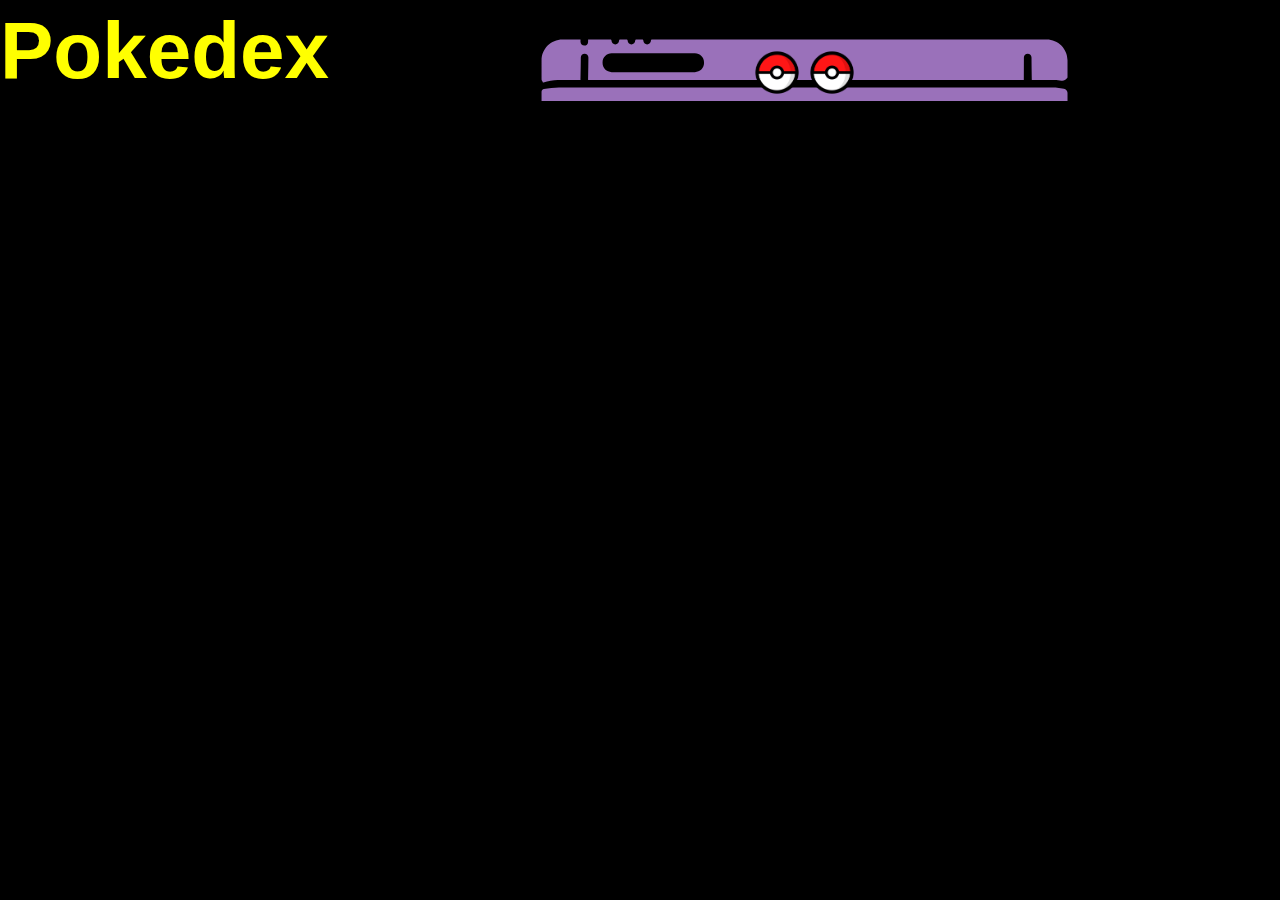
==== index.html @ 765e75d3 "v 01" ====
<!DOCTYPE html>
<html lang="fr">
<head>
    <meta charset="UTF-8">
    <meta name="viewport" content="width=device-width, initial-scale=1.0">
    <link href="style.css" rel="stylesheet">
    <link href="https://fonts.cdnfonts.com/css/pokemon-solid" rel="stylesheet">
    <title>pokedex</title>
</head>
<h1>Pokedex</h1>
</head>
<body>
   <div class="pokedex">
    <div id="pokedex" class="screen">
          <div id="pokemon-details"></div>
        <div class="button-container">
            <img src="img/pokeball.svg.png" alt="Précédent" id="prev-btn" class="nav-button">
            <img src="img/pokeball.svg.png" alt="Suivant" id="next-btn" class="nav-button">
        </div>
    </div>
   </div> 
    <script src="script.js"></script>
  
</body>
</html>
---- style.css ----
body {
    padding: 0%;
    margin: 0%;
    display: flex;
    flex-direction: row;
    justify-content: center;
    align-items: center;
    background-color:black;
    margin: 0;
    font-family: Arial, sans-serif;
  }
  
  h1{
    font-family: 'Pokemon Solid', sans-serif;
    color: yellow; 
    font-size: 5em;        
    padding: 0%;
    margin: 0%;                                 
  }

 
   .pokedex{
    background-image: url(img/gameboy.svg);
    background-size: cover; /* Ajustement pour couvrir toute la surface */
    background-repeat: no-repeat; /* Empêche la répétition de l'image */
    width: 80%;
    height: auto;
   }

   .screen {
        padding: 0;
        display: flex;
        flex-direction: column;
        align-items: center;
        justify-content: center;
        gap: 0%;
    }

  .nav-button {
    width: 50px; /* Ajustez la taille des boutons selon vos besoins */
    height: auto;
    cursor: pointer;
  }
  
  #pokemon-details {
    text-align: center;
    padding-top: 5%;
    color: antiquewhite;
  }
  #pokemon-details img {
    width: 200px; /* Taille de l'image */
    height: auto; /* Conserve le rapport d'aspect */
    display: block; /* Pour s'assurer que l'image se comporte comme un bloc */
   padding-top: 30%;
  }
  #pokemon-details h3 {
    margin: 5px 0; /* Réduit l'espace au-dessus et en dessous du titre */
  }
  
  #pokemon-details p {
    margin: 3px 0; /* Réduit l'espace au-dessus et en dessous des paragraphes */
  }
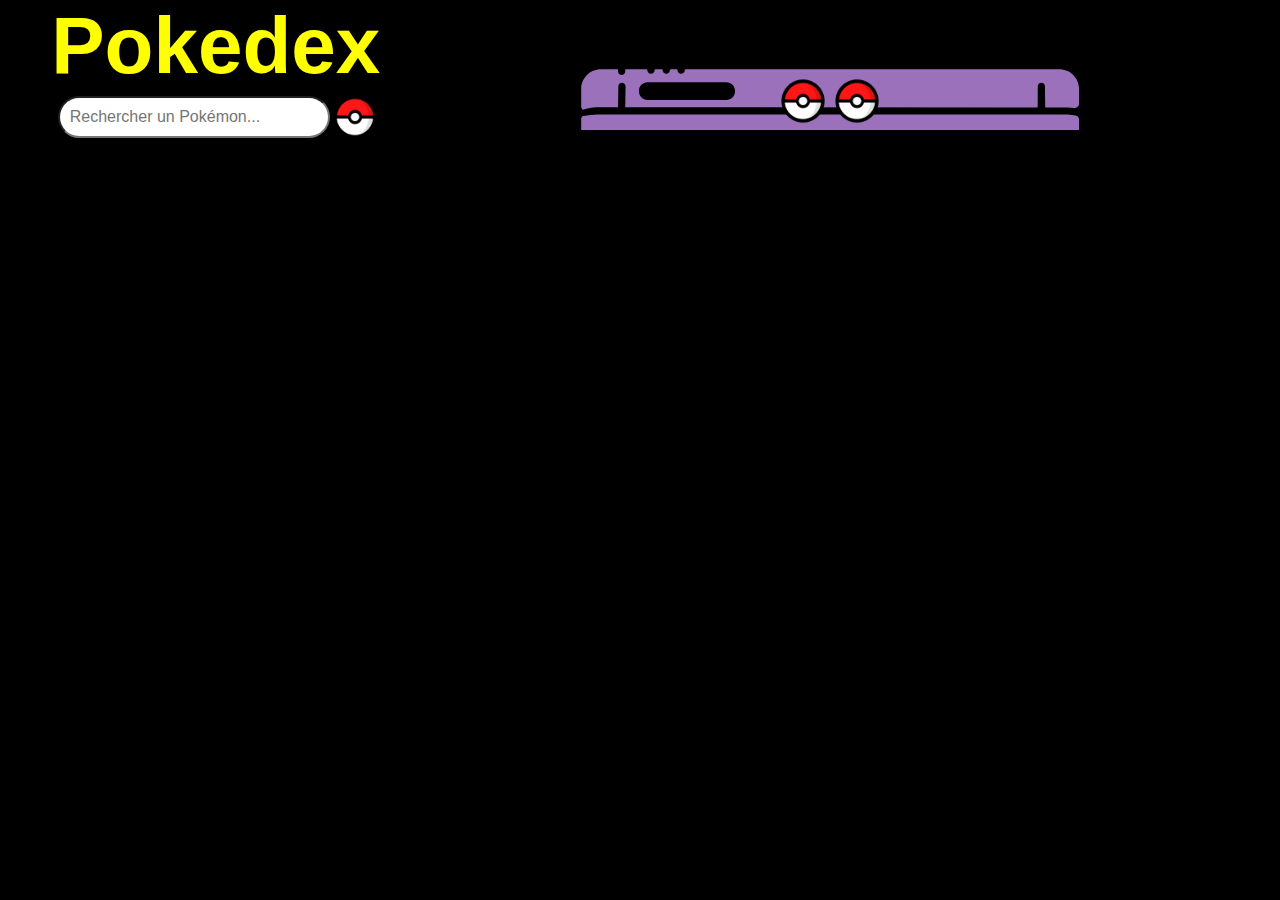
==== commit 1ab98494: "V2 avec Search bar" ====
--- a/index.html
+++ b/index.html
@@ -7,9 +7,16 @@
     <link href="https://fonts.cdnfonts.com/css/pokemon-solid" rel="stylesheet">
     <title>pokedex</title>
 </head>
-<h1>Pokedex</h1>
-</head>
+
 <body>
+    <div class="search">
+        <h1>Pokedex</h1>
+        <div id="search-container">
+            <input type="text" id="search-bar" placeholder="Rechercher un Pokémon..." >
+            <img id="search-btn" src="img/pokeball.svg.png" alt="Rechercher" class="nav-button">
+        </div>
+    </div>
+
    <div class="pokedex">
     <div id="pokedex" class="screen">
           <div id="pokemon-details"></div>
--- a/style.css
+++ b/style.css
@@ -1,5 +1,6 @@
 body {
     padding: 0%;
+    padding-left: 4%;
     margin: 0%;
     display: flex;
     flex-direction: row;
@@ -59,4 +60,18 @@
   
   #pokemon-details p {
     margin: 3px 0; /* Réduit l'espace au-dessus et en dessous des paragraphes */
+  }
+
+  #search-container {
+    display: flex;
+    align-items: center;
+    margin-bottom: 20px;
+    padding-left: 2%;
+  }
+  
+  #search-bar {
+    width: calc(100% - 50px); /* Ajuster la largeur pour laisser de la place à l'image */
+    padding: 10px;
+    font-size: 16px;
+    border-radius: 50px;
   }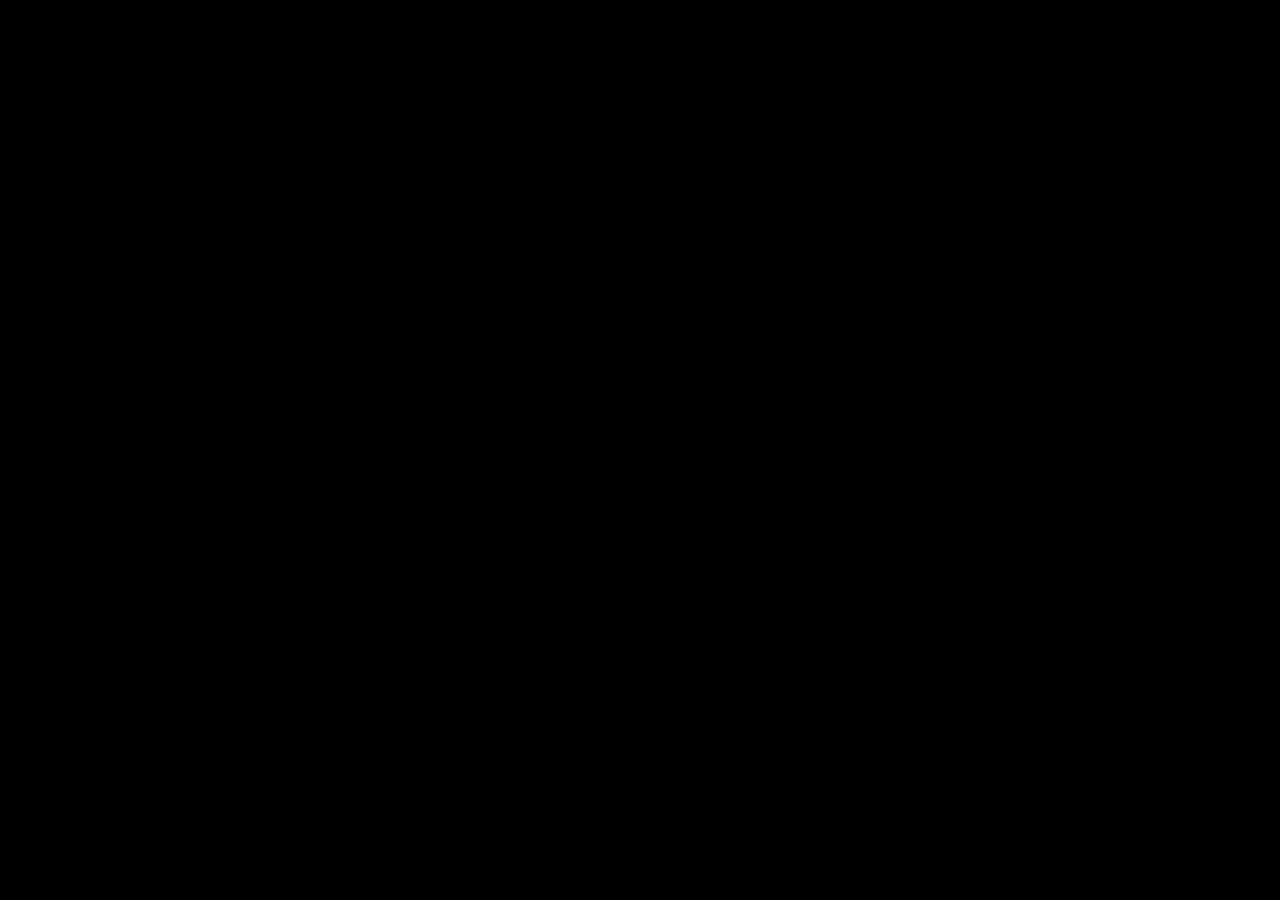
==== commit f7c7914f: "v3" ====
--- a/index.html
+++ b/index.html
@@ -8,28 +8,6 @@
     <title>pokedex</title>
 </head>
 
-<body>
-    <div class="search">
-        <h1>Pokedex</h1>
-        <div id="search-container">
-            <input type="text" id="search-bar" placeholder="Rechercher un Pokémon..." >
-            <img id="search-btn" src="img/pokeball.svg.png" alt="Rechercher" class="nav-button">
-        </div>
-    </div>
 
-   <div class="pokedex">
-    <div id="pokedex" class="screen">
-          <div id="pokemon-details"></div>
-        <div class="button-container">
-            <img src="img/pokeball.svg.png" alt="Précédent" id="prev-btn" class="nav-button">
-            <img src="img/pokeball.svg.png" alt="Suivant" id="next-btn" class="nav-button">
-        </div>
-    </div>
-   </div> 
-    <script src="script.js"></script>
-  
-</body>
-</html>
 
- 
-  +</html>--- a/style.css
+++ b/style.css
@@ -12,7 +12,7 @@
   }
   
   h1{
-    font-family: 'Pokemon Solid', sans-serif;
+    font-family: 'Pokemon Solid', sans-serif; /*police pokémon*/
     color: yellow; 
     font-size: 5em;        
     padding: 0%;
@@ -22,8 +22,8 @@
  
    .pokedex{
     background-image: url(img/gameboy.svg);
-    background-size: cover; /* Ajustement pour couvrir toute la surface */
-    background-repeat: no-repeat; /* Empêche la répétition de l'image */
+    background-size: cover; 
+    background-repeat: no-repeat; 
     width: 80%;
     height: auto;
    }
@@ -34,11 +34,11 @@
         flex-direction: column;
         align-items: center;
         justify-content: center;
-        gap: 0%;
+
     }
 
   .nav-button {
-    width: 50px; /* Ajustez la taille des boutons selon vos besoins */
+    width: 50px; 
     height: auto;
     cursor: pointer;
   }
@@ -49,13 +49,13 @@
     color: antiquewhite;
   }
   #pokemon-details img {
-    width: 200px; /* Taille de l'image */
-    height: auto; /* Conserve le rapport d'aspect */
-    display: block; /* Pour s'assurer que l'image se comporte comme un bloc */
+    width: 200px; 
+    height: auto; 
+    display: block; 
    padding-top: 30%;
   }
   #pokemon-details h3 {
-    margin: 5px 0; /* Réduit l'espace au-dessus et en dessous du titre */
+    margin: 5px 0; 
   }
   
   #pokemon-details p {
@@ -74,4 +74,68 @@
     padding: 10px;
     font-size: 16px;
     border-radius: 50px;
-  }+  }
+
+  @media only screen and (max-width: 480px) {
+    body {
+      padding: 0;
+      display: flex;
+      flex-direction: column;
+      align-items: center;
+      justify-content: center;
+    }
+  
+    .pokedex {
+      width: 100%; /* Utiliser toute la largeur disponible */
+      height: auto; /* Ajuster la hauteur en fonction de la largeur */
+    }
+  
+    #pokemon-details img {
+      width: 150px; /* Réduire la taille de l'image */
+    }
+  
+    #search-container {
+      padding-left: 0; /* Ajuster l'espacement à gauche */
+    }
+  
+    #search-bar {
+      width: calc(100% - 30px); /* Réduire la largeur de la barre de recherche */
+      margin-left: 10px; /* Espacement entre l'image de recherche et la barre */
+    }
+  }
+
+  @media only screen and (max-width: 740px) {
+    body {
+      flex-direction: column;
+      background-color: blue;
+      
+    }
+    .pokedex{
+      background-image: url(img/gameboyb.svg);
+      width: 100%;
+      background-image: cover ;
+      padding: 0%;
+      margin: 0%;
+      display: grid;
+      grid-template-columns: repeat(auto-fill, minmax(300px, 1fr));
+      gap: 0;
+}
+      
+    #pokemon-details img {
+        width: 100px; 
+        height: auto; 
+        display: block;
+        padding: 5%;
+        margin: 0%;
+      }
+
+      #pokemon-details {
+        text-align: center;
+       font-size: 0.7em;
+        color: antiquewhite;
+        padding: 0%;
+        margin: 0%;
+      }
+    }
+
+
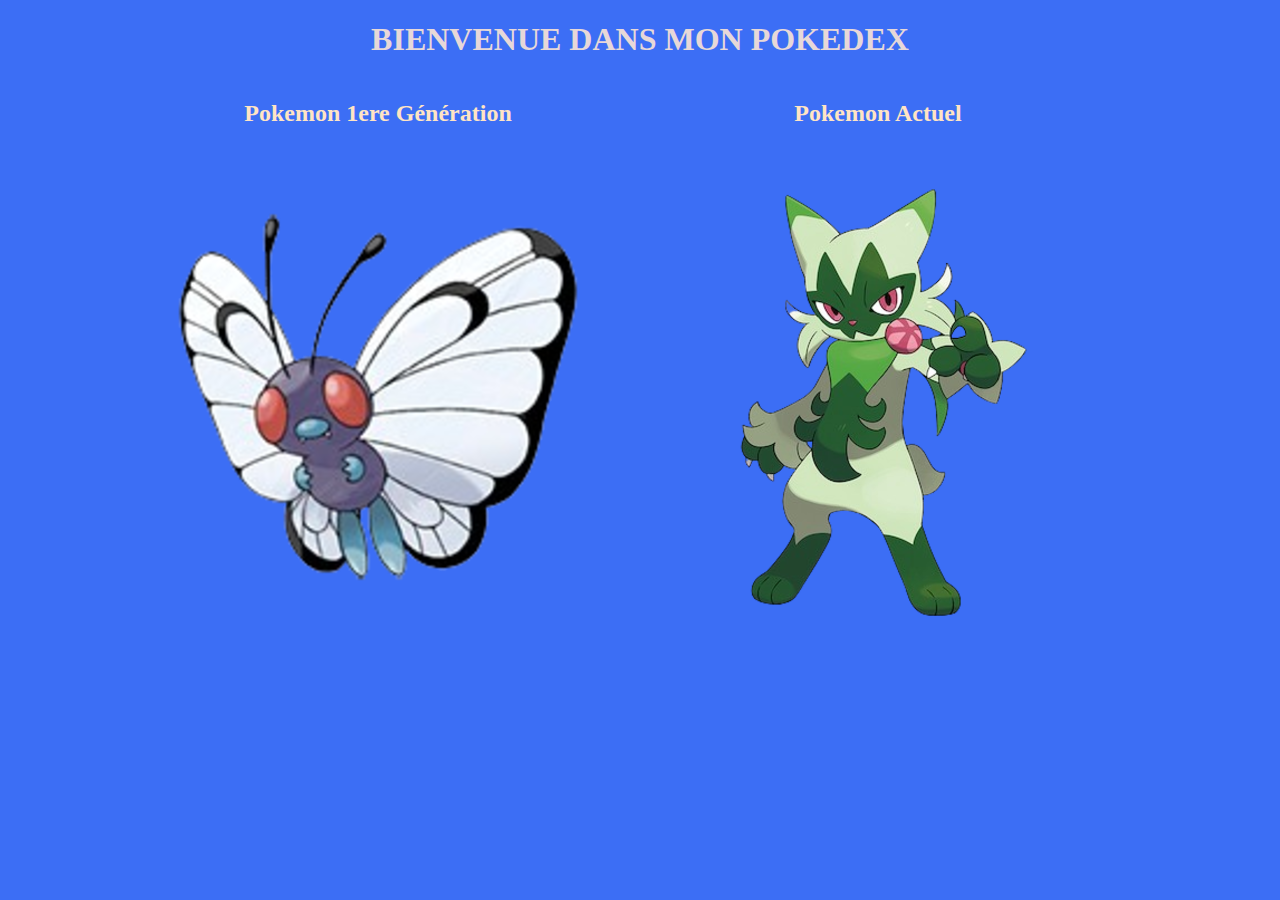
==== commit 2c4de126: "maj" ====
--- a/index.html
+++ b/index.html
@@ -3,11 +3,29 @@
 <head>
     <meta charset="UTF-8">
     <meta name="viewport" content="width=device-width, initial-scale=1.0">
-    <link href="style.css" rel="stylesheet">
+    <link href="./css/style.css" rel="stylesheet">
     <link href="https://fonts.cdnfonts.com/css/pokemon-solid" rel="stylesheet">
     <title>pokedex</title>
 </head>
+<body>
+    <header> 
+    <h1>BIENVENUE DANS MON POKEDEX</h1>
+    </header>
+    <main>
+        <div class="acceuil">
+            <h2 id="old"> Pokemon 1ere Génération</h2>
+            <a href="./ancien.html">            
+                <img src="./img/sacha.png" alt="sacha" class="generation">
+            </a>
+            </div>
 
+        <div class="acceuil">
+            <h2 id="new"> Pokemon Actuel</h2>
+            <a href="./moderne.html">
+                <img src="./img/scarlet.png" alt="scarlet" class="generation">
+            </a>
+    </div>
+    </main>
 
-
+</body>
 </html>--- a/css/style.css
+++ b/css/style.css
@@ -0,0 +1,46 @@
+body{
+    padding: 0%;
+    margin: 0%;
+    background-color:rgb(60, 110, 245);
+    width: 100%;
+    display:flex ;
+    flex-direction: column;
+    align-items: center;
+}
+
+
+
+    h1{
+        font-family: 'Pokemon Solid';
+        color: rgb(231, 216, 216);
+       
+        
+}
+
+main{
+    margin-left: 10%;
+    display: flex;
+    flex-direction: row;
+    align-items: center;
+    width: 90%;
+}
+
+    h2{
+        color: bisque;
+}
+
+    .acceuil{
+        display: flex;
+        flex-direction: column;
+        align-items: center;
+        
+
+        padding: 0%;
+        margin: 0%;
+}
+
+    .generation{
+        padding: 0%;
+        height: 50%;
+        width:auto;
+    }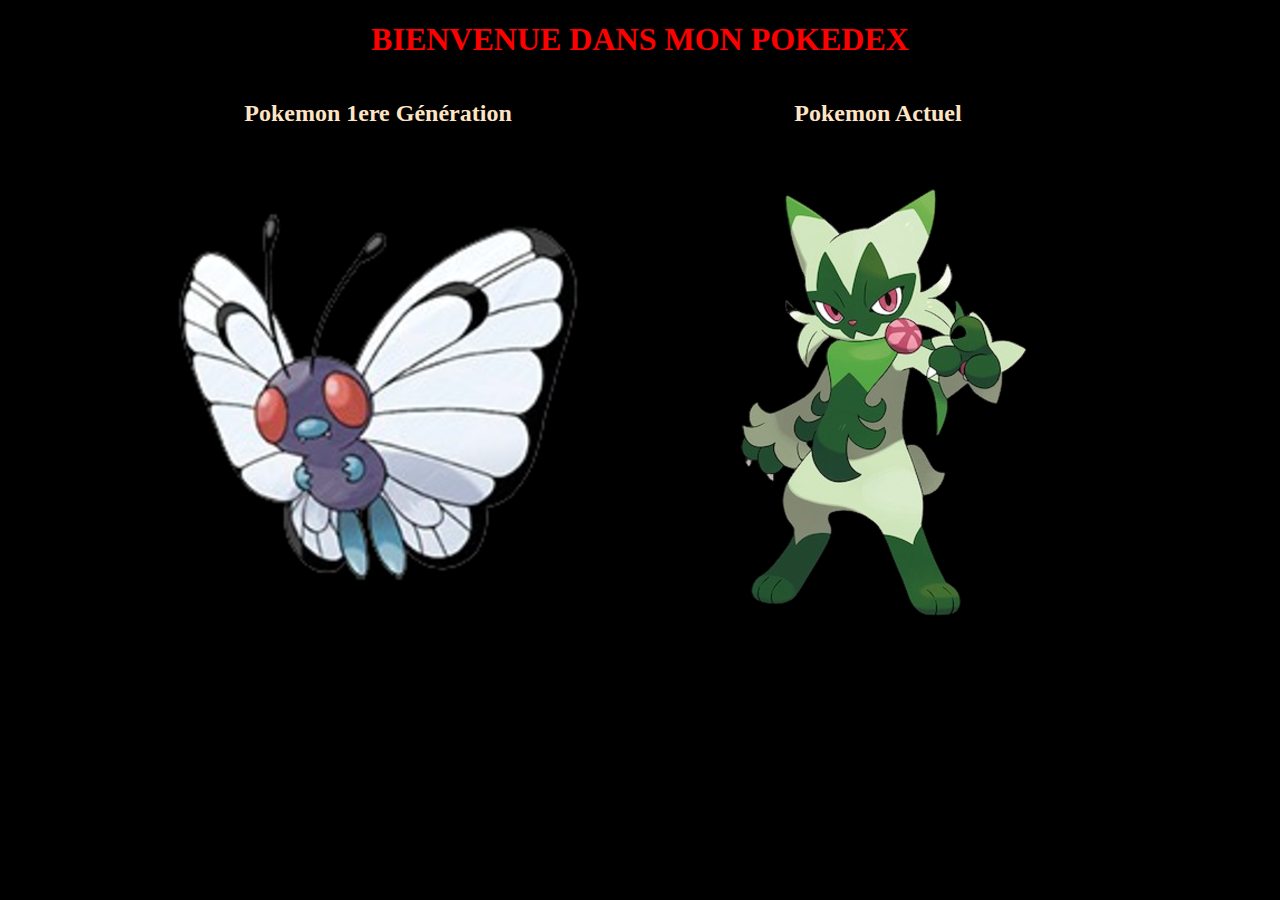
==== commit fb9376f0: "rendu brief" ====
--- a/index.html
+++ b/index.html
@@ -13,14 +13,14 @@
     </header>
     <main>
         <div class="acceuil">
-            <h2 id="old"> Pokemon 1ere Génération</h2>
+            <h2 id="old"><a href="./ancien.html"> Pokemon 1ere Génération </a></h2>
             <a href="./ancien.html">            
                 <img src="./img/sacha.png" alt="sacha" class="generation">
             </a>
             </div>
 
         <div class="acceuil">
-            <h2 id="new"> Pokemon Actuel</h2>
+            <h2 id="new"> <a href="./moderne.html">Pokemon Actuel</a></h2>
             <a href="./moderne.html">
                 <img src="./img/scarlet.png" alt="scarlet" class="generation">
             </a>
--- a/css/style.css
+++ b/css/style.css
@@ -1,7 +1,7 @@
 body{
     padding: 0%;
     margin: 0%;
-    background-color:rgb(60, 110, 245);
+    background-color:black;
     width: 100%;
     display:flex ;
     flex-direction: column;
@@ -10,12 +10,13 @@
 
 
 
-    h1{
+h1{
         font-family: 'Pokemon Solid';
-        color: rgb(231, 216, 216);
+        color: red;
        
         
 }
+
 
 main{
     margin-left: 10%;
@@ -25,8 +26,13 @@
     width: 90%;
 }
 
-    h2{
-        color: bisque;
+h2{
+        
+}
+
+a{
+    text-decoration: none;
+    color: bisque;
 }
 
     .acceuil{
